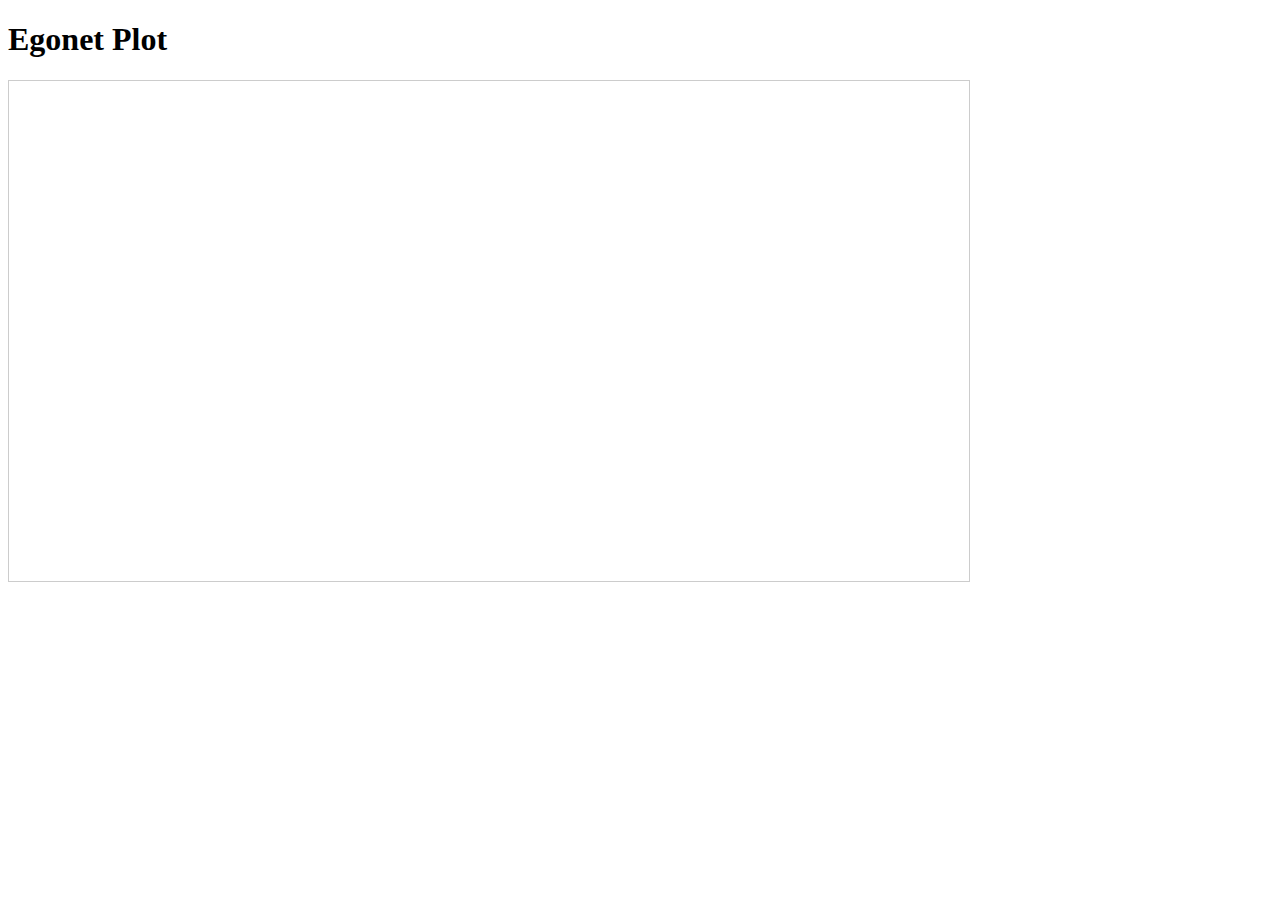
==== visualize/PlotDistribution/templates/PlotDistribution/Egonet.html @ fe72f969 "add plotting egonet part & build indices on edge table" ====
<!DOCTYPE html>
<html>
<meta charset="utf-8">
<title>Graph Plot</title>
<style>

#chart1 {
  width: 960px;
  height: 500px;
  border: solid 1px #ccc;
}


path.link {
  fill: none;
  stroke: #666;
  stroke-width: 1.5px;
}

text {
  fill: #000;
  stroke: #000;
  stroke-width:0.5px;
  font: 10px sans-serif;
  pointer-events: none;
}

</style>

<header>
</header>

<h1>Egonet Plot</h1>

<p id="chart1">


<footer>
</footer>

<script src="/static/js/d3.js"></script>


<script>
var QueryString = function () {
  // This function is anonymous, is executed immediately and 
  // the return value is assigned to QueryString!
  var query_string = {};
  var query = window.location.search.substring(1);
  var vars = query.split("&");
  for (var i=0;i<vars.length;i++) {
    var pair = vars[i].split("=");
      // If first entry with this name
    if (typeof query_string[pair[0]] === "undefined") {
      query_string[pair[0]] = pair[1];
      // If second entry with this name
    } else if (typeof query_string[pair[0]] === "string") {
      var arr = [ query_string[pair[0]], pair[1] ];
      query_string[pair[0]] = arr;
      // If third or later entry with this name
    } else {
      query_string[pair[0]].push(pair[1]);
    }
  } 
    return query_string;
} ();

var req;
console.log('node ID: ' + QueryString.nodeid);
if (window.XMLHttpRequest) {
    req = new XMLHttpRequest();
} else {
    req = new ActiveXObject("Microsoft.XMLHTTP");
}
req.onreadystatechange = handleResponse;
req.open("GET", "../GetEgonet/?nodeid=" + QueryString.nodeid, true);
req.send(); 

function handleResponse() {
    console.log("enter handleResponse: GetEgonet returned")
    if (req.readyState != 4 || req.status != 200) {
        return;
    }

    // Parses the Text response
    var textData = req.responseText;
    // if (textData.length > 0) {
    //   textData = textData.substring(0,textData.length - 1);
    // }
    // var res = textData.split(";");
    // console.log("corresponding edges num: " + res.length);
    var links = d3.tsv.parseRows(textData);
    (function chart1() {
      var width = 960,
          height = 500;

      var color = d3.scale.category20();
      var svg = d3.select("#chart1").append("svg")
          .attr("width", width)
          .attr("height", height);
      
      var nodes = {};

      // Compute the distinct nodes from the links.
      links.forEach(function(link) {
          // console.log(link);
          link.source = link[0];
          link.target = link[1];
          link.source = nodes[link.source] || 
              (nodes[link.source] = {id: link.source});
          link.target = nodes[link.target] || 
              (nodes[link.target] = {id: link.target});
      });

      var force = d3.layout.force()
      .nodes(d3.values(nodes))
      .links(links)
      .size([width, height])
      .linkDistance(100)
      .charge(-300)
      .on("tick", tick)
      .start();
    

      // build the arrow.
      svg.append("svg:defs").selectAll("marker")
          .data(["end"])
        .enter().append("svg:marker")
          .attr("id", String)
          .attr("viewBox", "0 -5 10 10")
          .attr("refX", 15)
          .attr("refY", -1.5)
          .attr("markerWidth", 6)
          .attr("markerHeight", 6)
          .attr("orient", "auto")
        .append("svg:path")
          .attr("d", "M0,-5L10,0L0,5");

      // add the links and the arrows
      var path = svg.append("svg:g").selectAll("path")
          .data(force.links())
        .enter().append("svg:path")
          .attr("class", "link")
          .attr("marker-end", "url(#end)");

      // define the nodes
      var node = svg.selectAll(".node")
          .data(force.nodes())
        .enter().append("g")
          .attr("class", "node")
          .call(force.drag);

      // add the nodes
      node.append("circle")
          .attr("r", 5)
          .style("fill", function(d) { return color(d.id); });

      // add the text 
      node.append("text")
          .attr("x", 12)
          .attr("dy", ".35em")
          .text(function(d) { return d.id; });

      // add the curvy lines
      function tick() {
          path.attr("d", function(d) {
              var dx = d.target.x - d.source.x,
                  dy = d.target.y - d.source.y,
                  dr = Math.sqrt(dx * dx + dy * dy);
              return "M" + 
                  d.source.x + "," + 
                  d.source.y + "A" + 
                  dr + "," + dr + " 0 0,1 " + 
                  d.target.x + "," + 
                  d.target.y;
          });

          node
              .attr("transform", function(d) { 
                  return "translate(" + d.x + "," + d.y + ")"; });
      }
    })();
    
}





</script>
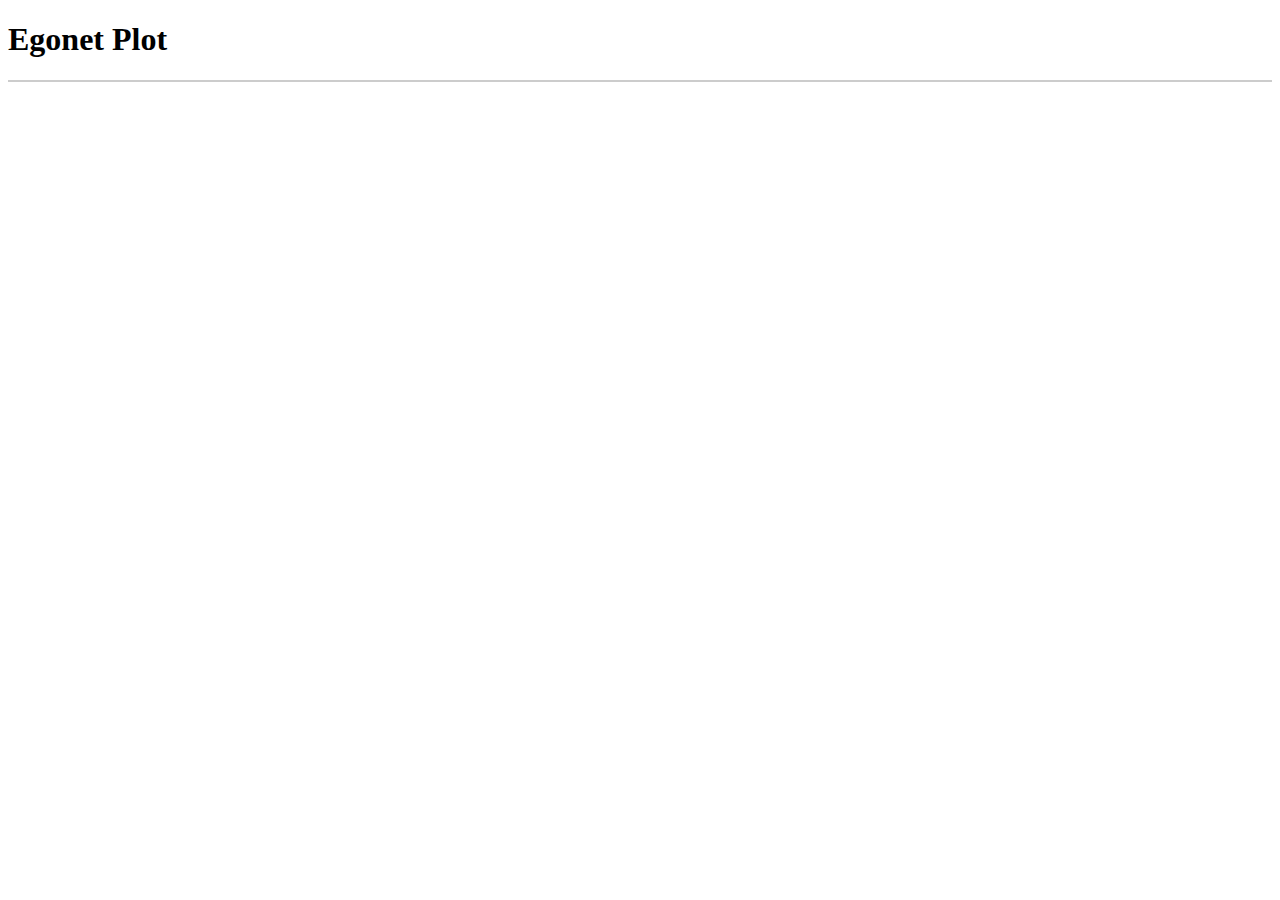
==== commit ae3cc446: "add multi plots/ finish highlight when clicking on plots & egonet expansion" ====
--- a/visualize/PlotDistribution/templates/PlotDistribution/Egonet.html
+++ b/visualize/PlotDistribution/templates/PlotDistribution/Egonet.html
@@ -5,8 +5,8 @@
 <style>
 
 #chart1 {
-  width: 960px;
-  height: 500px;
+/*  width: 960px;
+  height: 500px;*/
   border: solid 1px #ccc;
 }
 
@@ -39,152 +39,4 @@
 </footer>
 
 <script src="/static/js/d3.js"></script>
-
-
-<script>
-var QueryString = function () {
-  // This function is anonymous, is executed immediately and 
-  // the return value is assigned to QueryString!
-  var query_string = {};
-  var query = window.location.search.substring(1);
-  var vars = query.split("&");
-  for (var i=0;i<vars.length;i++) {
-    var pair = vars[i].split("=");
-      // If first entry with this name
-    if (typeof query_string[pair[0]] === "undefined") {
-      query_string[pair[0]] = pair[1];
-      // If second entry with this name
-    } else if (typeof query_string[pair[0]] === "string") {
-      var arr = [ query_string[pair[0]], pair[1] ];
-      query_string[pair[0]] = arr;
-      // If third or later entry with this name
-    } else {
-      query_string[pair[0]].push(pair[1]);
-    }
-  } 
-    return query_string;
-} ();
-
-var req;
-console.log('node ID: ' + QueryString.nodeid);
-if (window.XMLHttpRequest) {
-    req = new XMLHttpRequest();
-} else {
-    req = new ActiveXObject("Microsoft.XMLHTTP");
-}
-req.onreadystatechange = handleResponse;
-req.open("GET", "../GetEgonet/?nodeid=" + QueryString.nodeid, true);
-req.send(); 
-
-function handleResponse() {
-    console.log("enter handleResponse: GetEgonet returned")
-    if (req.readyState != 4 || req.status != 200) {
-        return;
-    }
-
-    // Parses the Text response
-    var textData = req.responseText;
-    // if (textData.length > 0) {
-    //   textData = textData.substring(0,textData.length - 1);
-    // }
-    // var res = textData.split(";");
-    // console.log("corresponding edges num: " + res.length);
-    var links = d3.tsv.parseRows(textData);
-    (function chart1() {
-      var width = 960,
-          height = 500;
-
-      var color = d3.scale.category20();
-      var svg = d3.select("#chart1").append("svg")
-          .attr("width", width)
-          .attr("height", height);
-      
-      var nodes = {};
-
-      // Compute the distinct nodes from the links.
-      links.forEach(function(link) {
-          // console.log(link);
-          link.source = link[0];
-          link.target = link[1];
-          link.source = nodes[link.source] || 
-              (nodes[link.source] = {id: link.source});
-          link.target = nodes[link.target] || 
-              (nodes[link.target] = {id: link.target});
-      });
-
-      var force = d3.layout.force()
-      .nodes(d3.values(nodes))
-      .links(links)
-      .size([width, height])
-      .linkDistance(100)
-      .charge(-300)
-      .on("tick", tick)
-      .start();
-    
-
-      // build the arrow.
-      svg.append("svg:defs").selectAll("marker")
-          .data(["end"])
-        .enter().append("svg:marker")
-          .attr("id", String)
-          .attr("viewBox", "0 -5 10 10")
-          .attr("refX", 15)
-          .attr("refY", -1.5)
-          .attr("markerWidth", 6)
-          .attr("markerHeight", 6)
-          .attr("orient", "auto")
-        .append("svg:path")
-          .attr("d", "M0,-5L10,0L0,5");
-
-      // add the links and the arrows
-      var path = svg.append("svg:g").selectAll("path")
-          .data(force.links())
-        .enter().append("svg:path")
-          .attr("class", "link")
-          .attr("marker-end", "url(#end)");
-
-      // define the nodes
-      var node = svg.selectAll(".node")
-          .data(force.nodes())
-        .enter().append("g")
-          .attr("class", "node")
-          .call(force.drag);
-
-      // add the nodes
-      node.append("circle")
-          .attr("r", 5)
-          .style("fill", function(d) { return color(d.id); });
-
-      // add the text 
-      node.append("text")
-          .attr("x", 12)
-          .attr("dy", ".35em")
-          .text(function(d) { return d.id; });
-
-      // add the curvy lines
-      function tick() {
-          path.attr("d", function(d) {
-              var dx = d.target.x - d.source.x,
-                  dy = d.target.y - d.source.y,
-                  dr = Math.sqrt(dx * dx + dy * dy);
-              return "M" + 
-                  d.source.x + "," + 
-                  d.source.y + "A" + 
-                  dr + "," + dr + " 0 0,1 " + 
-                  d.target.x + "," + 
-                  d.target.y;
-          });
-
-          node
-              .attr("transform", function(d) { 
-                  return "translate(" + d.x + "," + d.y + ")"; });
-      }
-    })();
-    
-}
-
-
-
-
-
-</script>
+<script src="/static/js/Egonet.js"></script>
